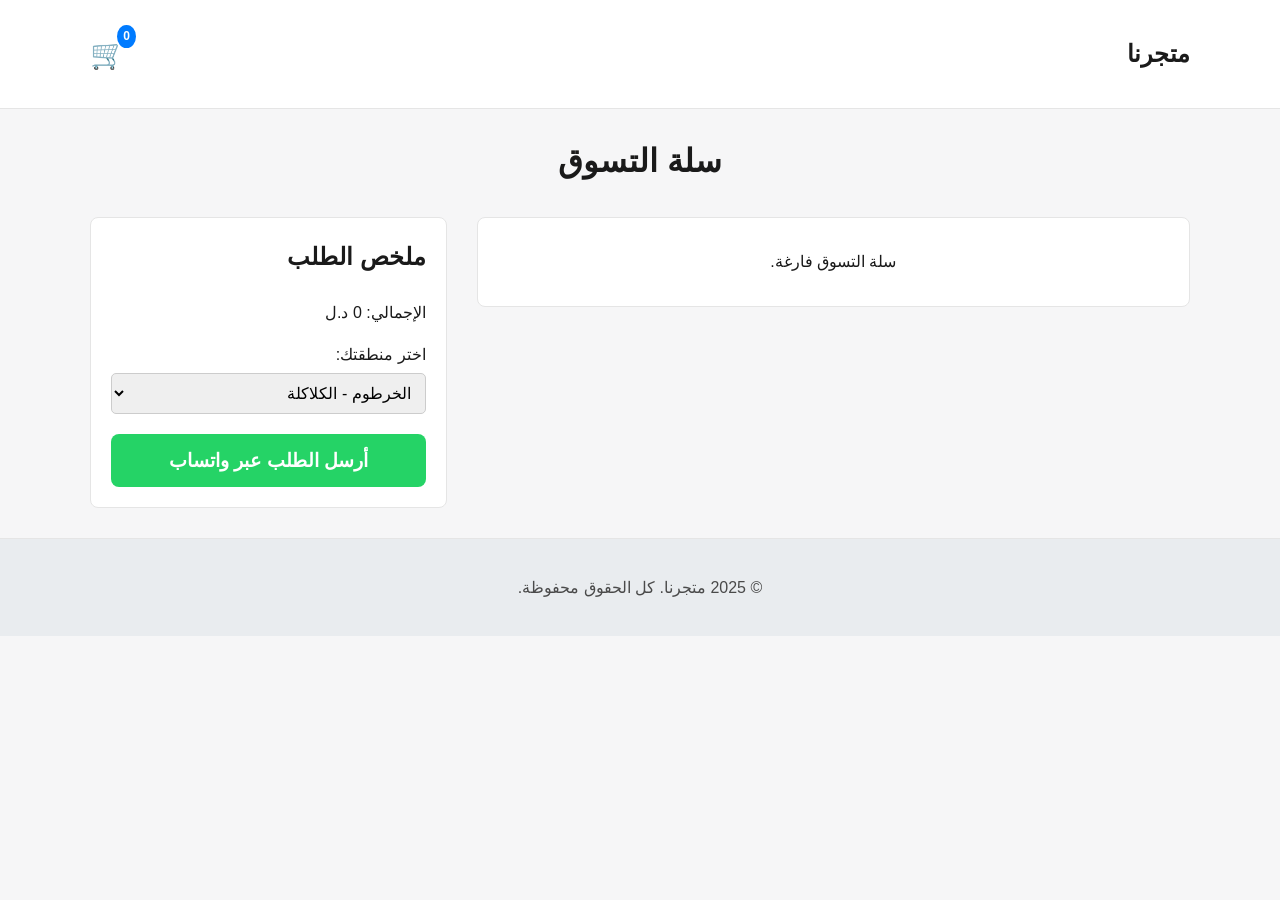
==== checkout.html @ a8e735a8 "feat: Add region-specific WhatsApp numbers for orders This commit updates the checkout process to su" ====
<!DOCTYPE html>
<html lang="ar" dir="rtl">
<head>
    <meta charset="UTF-8">
    <meta name="viewport" content="width=device-width, initial-scale=1.0">
    <title>إتمام الطلب</title>
    <link rel="stylesheet" href="styles.css">
</head>
<body>
    <header>
        <div class="container">
            <nav>
                <h1><a href="index.html">متجرنا</a></h1>
                <a href="checkout.html" class="cart-icon">
                    🛒
                    <span id="cart-count">0</span>
                </a>
            </nav>
        </div>
    </header>

    <main class="container">
        <h2>سلة التسوق</h2>
        <div class="checkout-container">
            <div id="cart-items">
                <!-- عناصر السلة ستعرض هنا -->
            </div>
            <div class="checkout-summary">
                <h3>ملخص الطلب</h3>
                <p>الإجمالي: <span id="total-price">0</span> د.ل</p>
                <div class="form-group">
                    <label for="region">اختر منطقتك:</label>
                    <select id="region">
                        <optgroup label="📍 السودان">
                            <option value="الخرطوم - الكلاكلة">الخرطوم - الكلاكلة</option>
                            <option value="الخرطوم - أم درمان">الخرطوم - أم درمان</option>
                            <option value="الخرطوم - بحري">الخرطوم - بحري</option>
                            <option value="مدني">مدني</option>
                            <option value="القضارف">القضارف</option>
                            <option value="بورتسودان وسواكن">بورتسودان وسواكن</option>
                            <option value="عطبرة / بربر / الدامر">عطبرة / بربر / الدامر</option>
                        </optgroup>
                        <optgroup label="✈️ دولي">
                            <option value="مصر">مصر</option>
                            <option value="السعودية">السعودية</option>
                            <option value="الإمارات">الإمارات</option>
                        </optgroup>
                    </select>
                </div>
                <button id="send-whatsapp">أرسل الطلب عبر واتساب</button>
            </div>
        </div>
    </main>

    <footer>
        <div class="container">
            <p>&copy; 2025 متجرنا. كل الحقوق محفوظة.</p>
        </div>
    </footer>

    <script src="app.js"></script>
</body>
</html>
---- styles.css ----
/* --- Global --- */
:root {
    --primary-color: #1a1a1a;
    --secondary-color: #4a4a4a;
    --background-color: #f6f6f7;
    --surface-color: #ffffff;
    --accent-color: #007bff;
    --success-color: #25D366; /* WhatsApp Green */
    --danger-color: #dc3545;
    --border-color: #e5e5e5;
    --font-family: 'Helvetica Neue', Helvetica, Arial, sans-serif;
}

body {
    font-family: var(--font-family);
    margin: 0;
    background-color: var(--background-color);
    color: var(--primary-color);
    line-height: 1.6;
}

.container {
    max-width: 1100px;
    margin: 0 auto;
    padding: 0 20px;
}

a {
    text-decoration: none;
    color: var(--accent-color);
}

/* --- Header --- */
header {
    background-color: var(--surface-color);
    border-bottom: 1px solid var(--border-color);
    padding: 15px 0;
    position: sticky;
    top: 0;
    z-index: 100;
}

nav {
    display: flex;
    justify-content: space-between;
    align-items: center;
}

nav h1 a {
    color: var(--primary-color);
    font-size: 1.5rem;
    margin: 0;
}

.cart-icon {
    font-size: 1.8rem;
    position: relative;
    color: var(--secondary-color);
}

#cart-count {
    position: absolute;
    top: -8px;
    right: -12px;
    background-color: var(--accent-color);
    color: white;
    border-radius: 50%;
    padding: 2px 6px;
    font-size: 0.75rem;
    font-weight: bold;
    border: 2px solid var(--surface-color);
}

/* --- Main Content --- */
main {
    padding: 30px 0;
}

h2 {
    text-align: center;
    font-size: 2rem;
    margin-bottom: 30px;
    color: var(--primary-color);
}

/* --- Products Grid --- */
.products-grid {
    display: grid;
    grid-template-columns: repeat(auto-fill, minmax(240px, 1fr));
    gap: 25px;
}

.product-card {
    background-color: var(--surface-color);
    border: 1px solid var(--border-color);
    border-radius: 8px;
    overflow: hidden;
    display: flex;
    flex-direction: column;
    transition: box-shadow 0.3s, transform 0.3s;
}

.product-card:hover {
    transform: translateY(-5px);
    box-shadow: 0 4px 12px rgba(0,0,0,0.08);
}

.product-card img {
    width: 100%;
    height: 220px;
    object-fit: cover;
}

.product-card-info {
    padding: 15px;
    flex-grow: 1;
    display: flex;
    flex-direction: column;
}

.product-card h3 {
    margin: 0 0 10px;
    font-size: 1.1rem;
}

.product-card p {
    color: var(--secondary-color);
    margin: 0 0 auto; /* Pushes button to the bottom */
    font-weight: 500;
    font-size: 1.2rem;
}

.product-card button {
    background-color: var(--accent-color);
    color: white;
    border: none;
    padding: 12px 15px;
    border-radius: 5px;
    cursor: pointer;
    margin-top: 15px;
    font-size: 1rem;
    font-weight: bold;
    transition: background-color 0.3s;
}

.product-card button:hover {
    background-color: #0056b3;
}


/* --- Checkout Page --- */
.checkout-container {
    display: grid;
    grid-template-columns: 2fr 1fr;
    gap: 30px;
    align-items: flex-start;
}

#cart-items {
    background: var(--surface-color);
    border: 1px solid var(--border-color);
    border-radius: 8px;
}

.cart-item {
    display: flex;
    justify-content: space-between;
    align-items: center;
    padding: 15px;
    border-bottom: 1px solid var(--border-color);
}
.cart-item:last-child {
    border-bottom: none;
}
.cart-item span {
    font-size: 1.1rem;
}

.cart-item button {
    background: var(--danger-color);
    color: white;
    border: none;
    width: 30px;
    height: 30px;
    border-radius: 50%;
    cursor: pointer;
    font-size: 1rem;
    line-height: 30px;
    text-align: center;
    transition: background-color 0.3s;
}
.cart-item button:hover {
    background-color: #c82333;
}


.checkout-summary {
    background: var(--surface-color);
    border: 1px solid var(--border-color);
    border-radius: 8px;
    padding: 20px;
    position: sticky;
    top: 90px; /* Adjust based on header height */
}

.checkout-summary h3 {
    margin-top: 0;
    font-size: 1.5rem;
}

.form-group {
    margin-bottom: 20px;
}
.form-group label {
    display: block;
    margin-bottom: 5px;
}

#region {
    padding: 10px;
    width: 100%;
    border-radius: 5px;
    border: 1px solid #ccc;
    font-size: 1rem;
}

#send-whatsapp {
    background-color: var(--success-color);
    color: white;
    border: none;
    padding: 15px;
    width: 100%;
    font-size: 1.2rem;
    font-weight: bold;
    border-radius: 8px;
    cursor: pointer;
    transition: background-color 0.3s;
}

#send-whatsapp:hover {
    background-color: #1EBE5A;
}

/* --- Footer --- */
footer {
    text-align: center;
    padding: 20px 0;
    margin-top: 30px;
    background-color: #e9ecef;
    border-top: 1px solid var(--border-color);
    color: var(--secondary-color);
}

/* --- Responsive Design (Mobile-First) --- */
@media (max-width: 768px) {
    .checkout-container {
        grid-template-columns: 1fr;
    }
    nav h1 a {
        font-size: 1.2rem;
    }
    h2 {
        font-size: 1.8rem;
    }
}
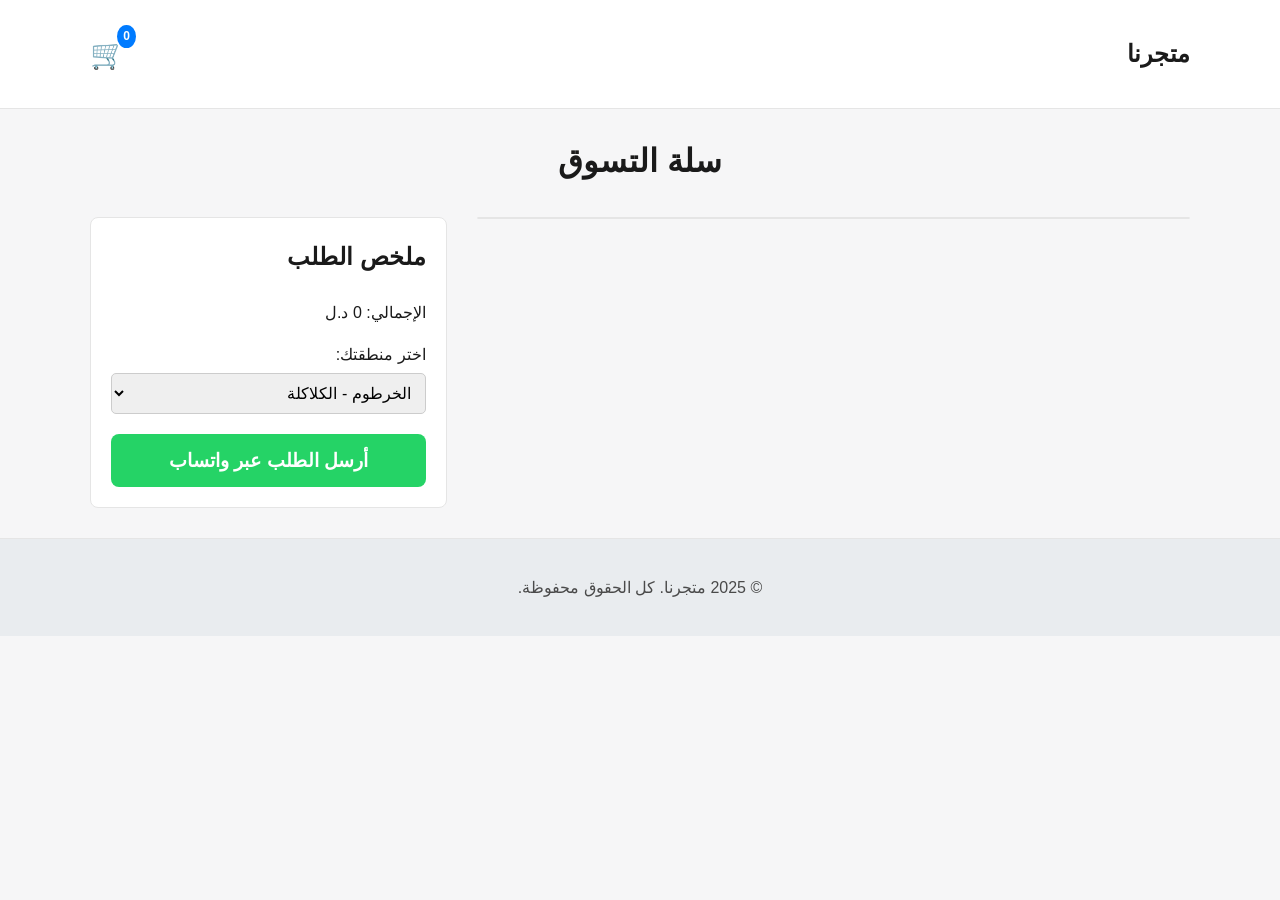
==== commit 7b8aace5: "feat: Enhance UI/UX for improved shopping experience This commit introduces a significant overhaul o" ====
--- a/checkout.html
+++ b/checkout.html
@@ -37,12 +37,28 @@
                             <option value="الخرطوم - بحري">الخرطوم - بحري</option>
                             <option value="مدني">مدني</option>
                             <option value="القضارف">القضارف</option>
-                            <option value="بورتسودان وسواكن">بورتسودان وسواكن</option>
+                            <option value="بورتسودان - مندوب 1">بورتسودان - مندوب 1</option>
+                            <option value="بورتسودان - مندوب 2">بورتسودان - مندوب 2</option>
+                            <option value="بورتسودان - مندوب 3">بورتسودان - مندوب 3</option>
+                            <option value="بورتسودان - مندوب 4">بورتسودان - مندوب 4</option>
+                            <option value="بورتسودان - مندوب 5">بورتسودان - مندوب 5</option>
+                            <option value="بورتسودان - مندوب 6">بورتسودان - مندوب 6</option>
+                            <option value="سواكن">سواكن</option>
+                            <option value="كسلا - مندوب 1">كسلا - مندوب 1</option>
+                            <option value="كسلا - مندوب 2">كسلا - مندوب 2</option>
+                            <option value="حلفا الجديدة">حلفا الجديدة</option>
+                            <option value="سنار / سنجة / الدمازين">سنار / سنجة / الدمازين</option>
+                            <option value="شندي">شندي</option>
+                            <option value="ربك - مندوب 1">ربك - مندوب 1</option>
+                            <option value="ربك - مندوب 2">ربك - مندوب 2</option>
+                            <option value="كوستي">كوستي</option>
+                            <option value="الشمالية / دنقلا">الشمالية / دنقلا</option>
+                            <option value="مروي / كريمة">مروي / كريمة</option>
                             <option value="عطبرة / بربر / الدامر">عطبرة / بربر / الدامر</option>
                         </optgroup>
                         <optgroup label="✈️ دولي">
                             <option value="مصر">مصر</option>
-                            <option value="السعودية">السعودية</option>
+                            <option value="السعودية - الرياض">السعودية - الرياض</option>
                             <option value="الإمارات">الإمارات</option>
                         </optgroup>
                     </select>
@@ -59,5 +75,9 @@
     </footer>
 
     <script src="app.js"></script>
+    <script>
+        // Initialize the checkout page functionality
+        window.initCheckoutPage();
+    </script>
 </body>
 </html>
--- a/styles.css
+++ b/styles.css
@@ -93,54 +93,70 @@
 .product-card {
     background-color: var(--surface-color);
     border: 1px solid var(--border-color);
-    border-radius: 8px;
+    border-radius: 12px;
     overflow: hidden;
     display: flex;
     flex-direction: column;
-    transition: box-shadow 0.3s, transform 0.3s;
+    transition: box-shadow 0.3s ease, transform 0.3s ease;
+    position: relative;
 }
 
 .product-card:hover {
-    transform: translateY(-5px);
-    box-shadow: 0 4px 12px rgba(0,0,0,0.08);
+    transform: translateY(-8px);
+    box-shadow: 0 8px 24px rgba(0,0,0,0.1);
 }
 
 .product-card img {
     width: 100%;
-    height: 220px;
+    height: 250px;
     object-fit: cover;
+    display: block;
 }
 
 .product-card-info {
-    padding: 15px;
+    padding: 20px;
+    text-align: center;
     flex-grow: 1;
     display: flex;
     flex-direction: column;
+    justify-content: center;
 }
 
 .product-card h3 {
-    margin: 0 0 10px;
+    margin: 0 0 8px;
     font-size: 1.1rem;
+    font-weight: 600;
+    color: var(--primary-color);
 }
 
 .product-card p {
     color: var(--secondary-color);
-    margin: 0 0 auto; /* Pushes button to the bottom */
+    margin: 0;
     font-weight: 500;
     font-size: 1.2rem;
 }
 
 .product-card button {
+    position: absolute;
+    bottom: 20px;
+    left: 50%;
+    transform: translateX(-50%) translateY(20px);
     background-color: var(--accent-color);
     color: white;
     border: none;
-    padding: 12px 15px;
-    border-radius: 5px;
+    padding: 12px 24px;
+    border-radius: 50px;
     cursor: pointer;
-    margin-top: 15px;
     font-size: 1rem;
     font-weight: bold;
-    transition: background-color 0.3s;
+    transition: opacity 0.3s ease, transform 0.3s ease, background-color 0.3s ease;
+    opacity: 0;
+    white-space: nowrap;
+}
+
+.product-card:hover button {
+    opacity: 1;
+    transform: translateX(-50%) translateY(0);
 }
 
 .product-card button:hover {
@@ -164,30 +180,46 @@
 
 .cart-item {
     display: flex;
-    justify-content: space-between;
     align-items: center;
     padding: 15px;
     border-bottom: 1px solid var(--border-color);
-}
+    gap: 15px;
+}
+
 .cart-item:last-child {
     border-bottom: none;
 }
-.cart-item span {
-    font-size: 1.1rem;
+
+.cart-item-img {
+    width: 60px;
+    height: 60px;
+    object-fit: cover;
+    border-radius: 8px;
+    border: 1px solid var(--border-color);
+}
+
+.cart-item-info {
+    flex-grow: 1;
+}
+
+.cart-item-info span {
+    display: block;
+    font-size: 1rem;
+}
+
+.cart-item-info span:first-child {
+    font-weight: bold;
+    margin-bottom: 5px;
 }
 
 .cart-item button {
-    background: var(--danger-color);
-    color: white;
+    background: transparent;
+    color: var(--danger-color);
     border: none;
-    width: 30px;
-    height: 30px;
-    border-radius: 50%;
     cursor: pointer;
-    font-size: 1rem;
-    line-height: 30px;
-    text-align: center;
-    transition: background-color 0.3s;
+    font-size: 1.2rem;
+    padding: 5px;
+    transition: color 0.3s;
 }
 .cart-item button:hover {
     background-color: #c82333;
@@ -253,13 +285,59 @@
 
 /* --- Responsive Design (Mobile-First) --- */
 @media (max-width: 768px) {
+    .container {
+        padding: 0 15px;
+    }
+
+    .products-grid {
+        grid-template-columns: repeat(auto-fill, minmax(150px, 1fr));
+        gap: 15px;
+    }
+
+    .product-card h3 {
+        font-size: 1rem;
+    }
+
+    .product-card p {
+        font-size: 1.1rem;
+    }
+
     .checkout-container {
         grid-template-columns: 1fr;
     }
+
     nav h1 a {
-        font-size: 1.2rem;
-    }
+        font-size: 1.3rem;
+    }
+
     h2 {
         font-size: 1.8rem;
-    }
-}
+        margin-bottom: 20px;
+    }
+
+    #send-whatsapp {
+        padding: 18px;
+        font-size: 1.1rem;
+    }
+}
+
+/* --- Notification --- */
+.notification {
+    position: fixed;
+    bottom: 20px;
+    left: 50%;
+    transform: translateX(-50%) translateY(100px);
+    background-color: var(--primary-color);
+    color: white;
+    padding: 15px 25px;
+    border-radius: 50px;
+    box-shadow: 0 4px 15px rgba(0,0,0,0.2);
+    z-index: 1000;
+    opacity: 0;
+    transition: transform 0.4s ease, opacity 0.4s ease;
+}
+
+.notification.show {
+    opacity: 1;
+    transform: translateX(-50%) translateY(0);
+}
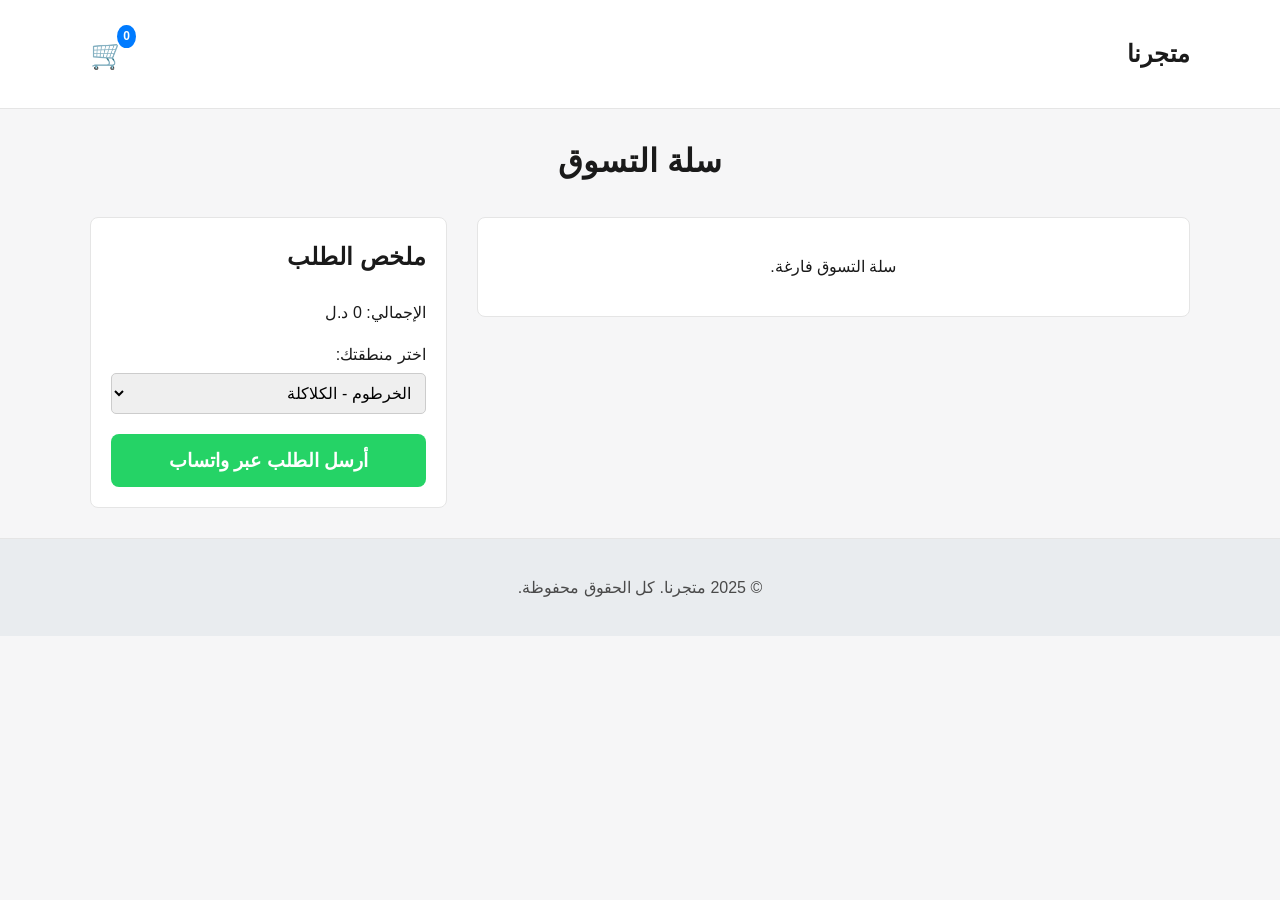
==== commit 74d5dbea: "fix: Resolve product loading issue and finalize UI improvements This commit resolves a critical bug " ====
--- a/checkout.html
+++ b/checkout.html
@@ -75,9 +75,5 @@
     </footer>
 
     <script src="app.js"></script>
-    <script>
-        // Initialize the checkout page functionality
-        window.initCheckoutPage();
-    </script>
 </body>
 </html>
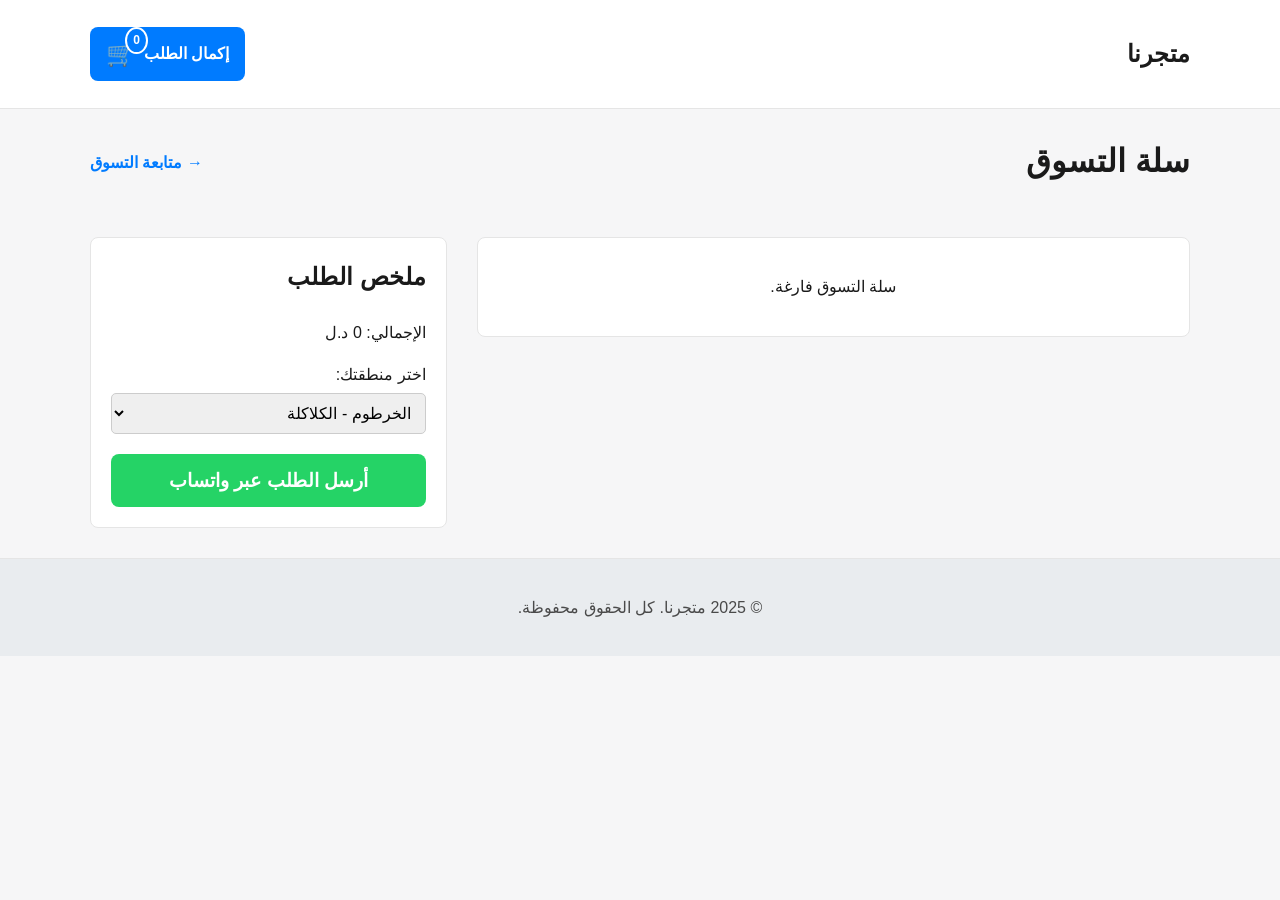
==== commit 2e30753a: "feat: Improve site navigation with clearer buttons This commit enhances the user's navigation experi" ====
--- a/checkout.html
+++ b/checkout.html
@@ -11,16 +11,22 @@
         <div class="container">
             <nav>
                 <h1><a href="index.html">متجرنا</a></h1>
-                <a href="checkout.html" class="cart-icon">
-                    🛒
-                    <span id="cart-count">0</span>
+                <a href="checkout.html" class="cart-button">
+                    <span class="cart-text">إكمال الطلب</span>
+                    <span class="cart-icon">
+                        🛒
+                        <span id="cart-count">0</span>
+                    </span>
                 </a>
             </nav>
         </div>
     </header>
 
     <main class="container">
-        <h2>سلة التسوق</h2>
+        <div class="page-header">
+            <h2>سلة التسوق</h2>
+            <a href="index.html" class="continue-shopping-btn">→ متابعة التسوق</a>
+        </div>
         <div class="checkout-container">
             <div id="cart-items">
                 <!-- عناصر السلة ستعرض هنا -->
--- a/styles.css
+++ b/styles.css
@@ -52,10 +52,29 @@
     margin: 0;
 }
 
+.cart-button {
+    display: flex;
+    align-items: center;
+    background-color: var(--accent-color);
+    color: white;
+    padding: 8px 16px;
+    border-radius: 8px;
+    text-decoration: none;
+    transition: background-color 0.3s;
+}
+
+.cart-button:hover {
+    background-color: #0056b3;
+}
+
+.cart-text {
+    margin-left: 8px;
+    font-weight: bold;
+}
+
 .cart-icon {
-    font-size: 1.8rem;
+    font-size: 1.5rem;
     position: relative;
-    color: var(--secondary-color);
 }
 
 #cart-count {
@@ -157,6 +176,24 @@
 .product-card:hover button {
     opacity: 1;
     transform: translateX(-50%) translateY(0);
+}
+
+/* --- Page Header for Checkout --- */
+.page-header {
+    display: flex;
+    justify-content: space-between;
+    align-items: center;
+    margin-bottom: 20px;
+}
+
+.continue-shopping-btn {
+    color: var(--accent-color);
+    text-decoration: none;
+    font-weight: bold;
+}
+
+.continue-shopping-btn:hover {
+    text-decoration: underline;
 }
 
 .product-card button:hover {
